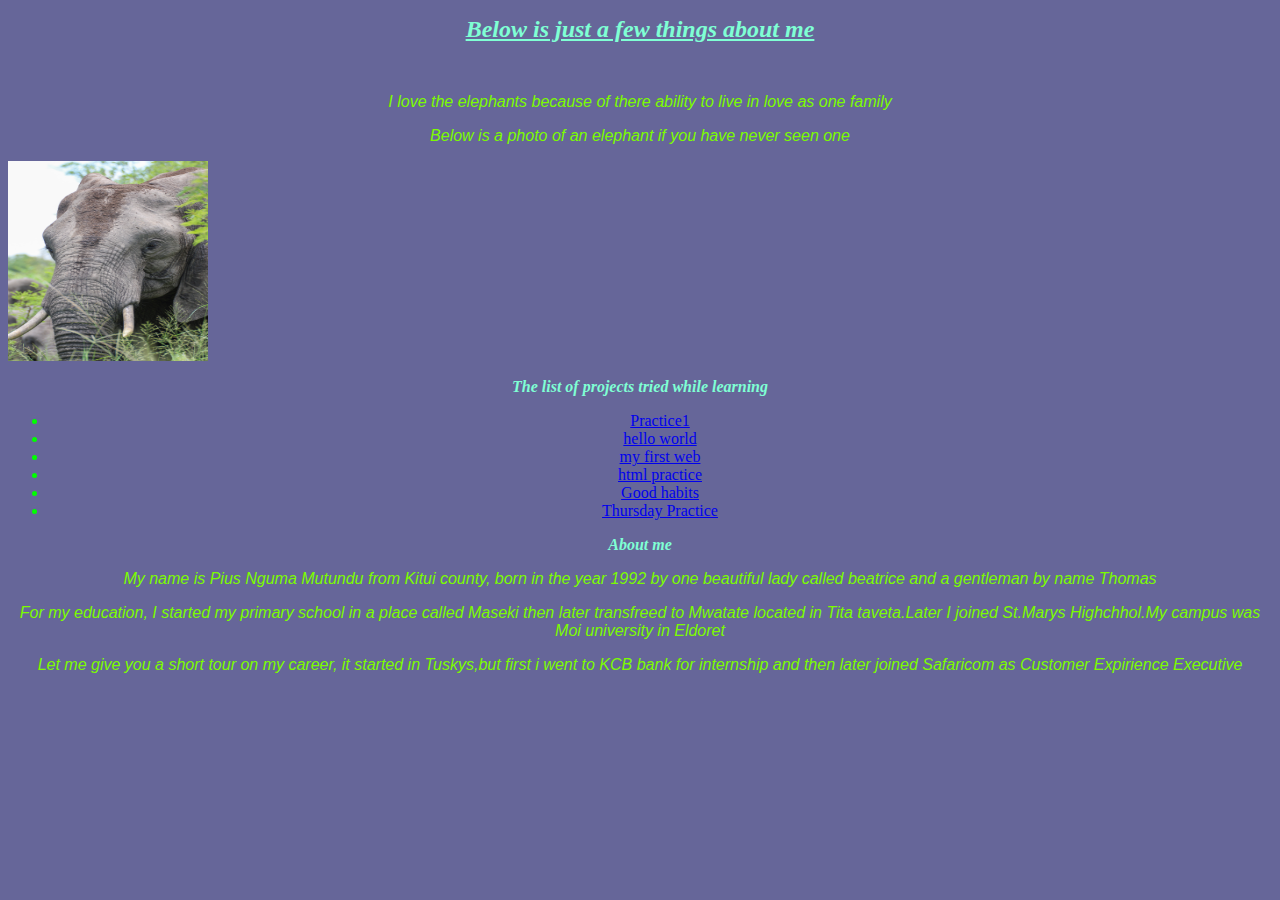
==== index.html @ 8f3f7c28 "check spellin mistakes and correct" ====
<!DOCTYPE html>
<html lang="en">
  <head>
    <meta charset="UTF-8" />
    <meta http-equiv="X-UA-Compatible" content="IE=edge" />
    <meta name="viewport" content="width=device-width, initial-scale=1.0" />
    <title>Pius Nguma Mutundu</title>
    <link rel="stylesheet" href="css/style.css" />
  </head>

  <body bgcolor="#666699">
    <h1>Below is just a few things about me</h1>
    <br />
    <p>
      I love the elephants because of there ability to live in love as one
      family
    </p>
    <p>Below is a photo of an elephant if you have never seen one</p>
    <div>
      <img
        src="images/elephant.jpg"
        alt="This is an elephant"
        width="200"
        height="200"
      />
    </div>
    <div>
      <h2>The list of projects tried while learning</h2>
      <ul>
        <li>
          <a href="https://github.com/ngumamutundu/Practice1.git" target="blank"
            >Practice1</a
          >
        </li>
        <li>
          <a
            href="https://github.com/ngumamutundu/hello_world.git"
            target="blank"
            >hello world</a
          >
        </li>
        <li>
          <a
            href="https://github.com/ngumamutundu/my-first-web.git"
            target="blank"
            >my first web</a
          >
        </li>
        <li>
          <a
            href="https://github.com/ngumamutundu/html-practice.git"
            target="blank"
            >html practice</a
          >
        </li>
        <li>
          <a
            href="https://github.com/ngumamutundu/Goodhabits.git"
            target="blank"
            >Good habits</a
          >
        </li>
        <li>
          <a
            href="https://github.com/ngumamutundu/thursdaypractice.git"
            target="blank"
            >Thursday Practice</a
          >
        </li>
      </ul>
    </div>
    <div>
      <h2>About me</h2>
      <p>
        My name is Pius Nguma Mutundu from Kitui county, born in the year 1992
        by one beautiful lady called beatrice and a gentleman by name Thomas
      </p>
      <p>
        For my education, I started my primary school in a place called Maseki
        then later transfreed to Mwatate located in Tita taveta.Later I joined
        St.Marys Highchhol.My campus was Moi university in Eldoret
      </p>
      <p>
        Let me give you a short tour on my career, it started in Tuskys,but
        first i went to KCB bank for internship and then later joined Safaricom
        as Customer Expirience Executive
      </p>
    </div>
  </body>
</html>
---- css/style.css ----
h1 {
  font-family: Cambria, Cochin, Georgia, Times, "Times New Roman", serif;
  color: aquamarine;
  text-align: center;
  text-decoration: aqua;
  font-size: x-large;
  text-decoration: underline;
  font-style: italic;
}
h2 {
  font-family: "Times New Roman", Times, serif;
  color: aquamarine;
  font-size: medium;
  text-decoration: aqua;
  font-style: italic;text-align: center;
}
p {
  font-family: Arial, Helvetica, sans-serif;
  color: lawngreen;
  font-style: italic;
  text-align: center;
}
div{
    text-align: ;
}
li{
    text-align: center;color: lime;
}
img{
    align-items: center;
}
ol{
    text-align: center;
}
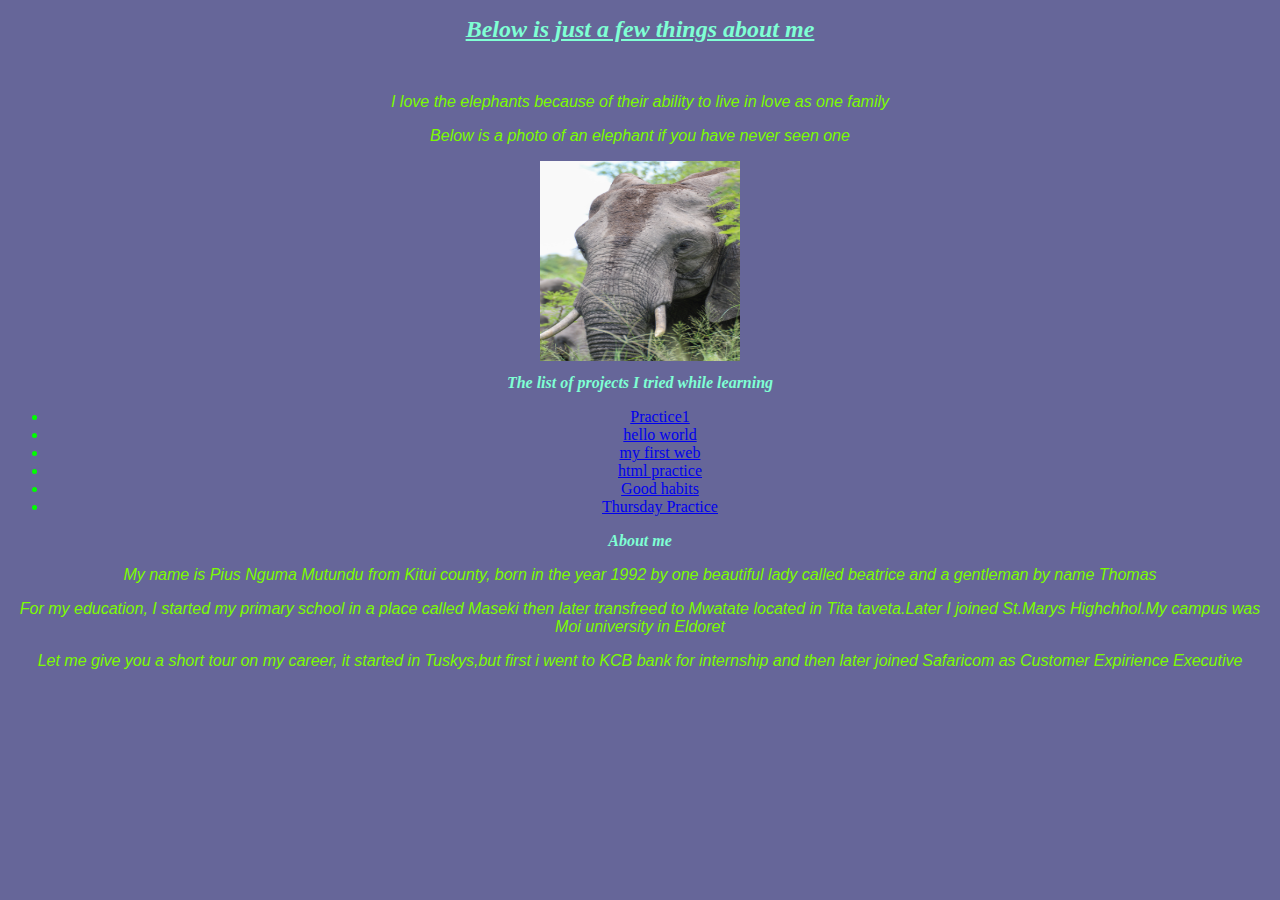
==== commit 01a898a3: "correct tense and spelling" ====
--- a/index.html
+++ b/index.html
@@ -12,7 +12,7 @@
     <h1>Below is just a few things about me</h1>
     <br />
     <p>
-      I love the elephants because of there ability to live in love as one
+      I love the elephants because of their ability to live in love as one
       family
     </p>
     <p>Below is a photo of an elephant if you have never seen one</p>
@@ -25,7 +25,7 @@
       />
     </div>
     <div>
-      <h2>The list of projects tried while learning</h2>
+      <h2>The list of projects I tried while learning</h2>
       <ul>
         <li>
           <a href="https://github.com/ngumamutundu/Practice1.git" target="blank"
--- a/css/style.css
+++ b/css/style.css
@@ -27,8 +27,9 @@
     text-align: center;color: lime;
 }
 img{
-    align-items: center;
+    margin: 1px auto;
+    display: block;
 }
 ol{
     text-align: center;
-}+}
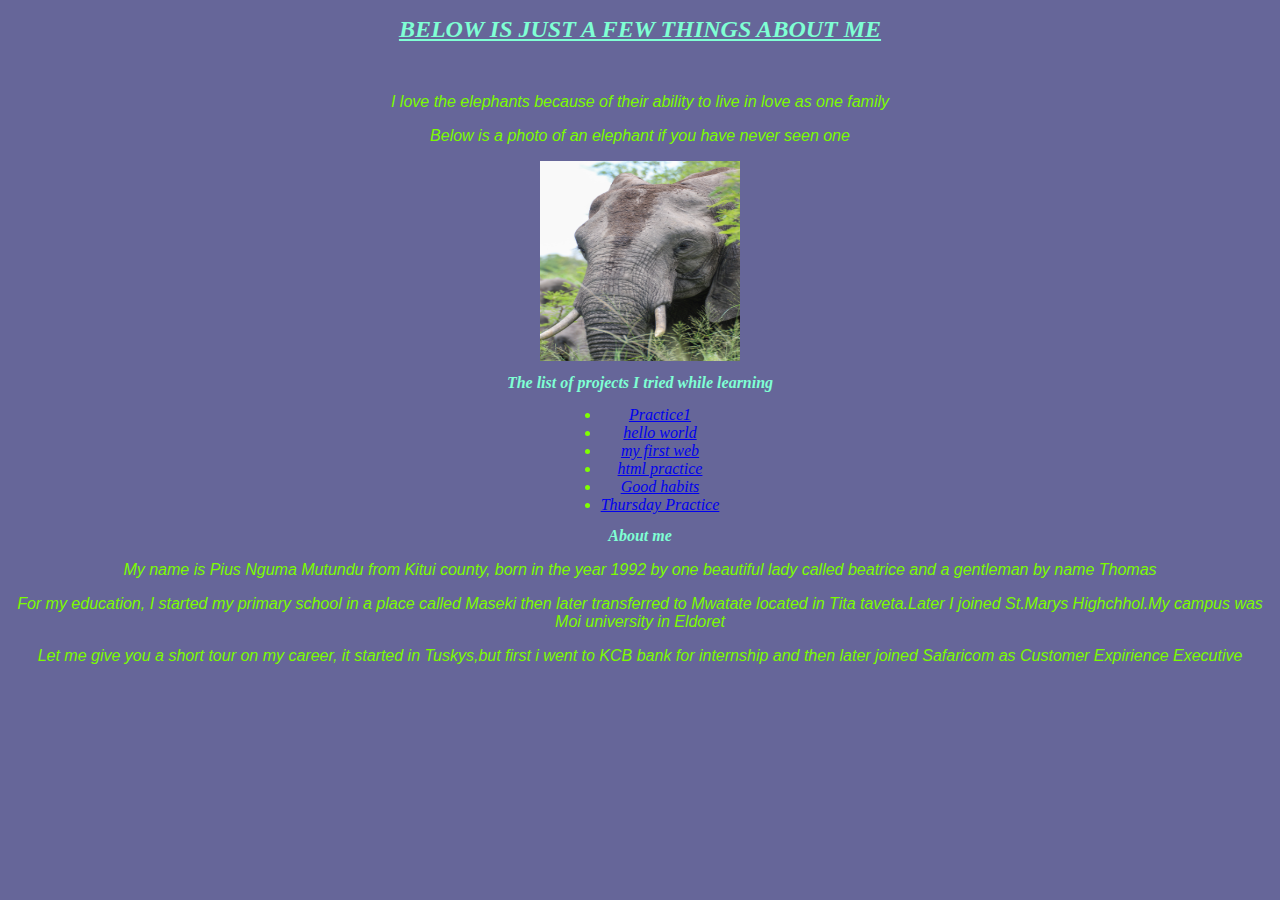
==== commit 6457f22a: "decorated my text by bolding, capitalizing and adding color" ====
--- a/index.html
+++ b/index.html
@@ -77,7 +77,7 @@
       </p>
       <p>
         For my education, I started my primary school in a place called Maseki
-        then later transfreed to Mwatate located in Tita taveta.Later I joined
+        then later transferred to Mwatate located in Tita taveta.Later I joined
         St.Marys Highchhol.My campus was Moi university in Eldoret
       </p>
       <p>
--- a/css/style.css
+++ b/css/style.css
@@ -5,14 +5,15 @@
   text-decoration: aqua;
   font-size: x-large;
   text-decoration: underline;
-  font-style: italic;
+  font-style: italic;text-transform: uppercase;font-weight: bold;
 }
 h2 {
   font-family: "Times New Roman", Times, serif;
   color: aquamarine;
   font-size: medium;
   text-decoration: aqua;
-  font-style: italic;text-align: center;
+  font-style: italic;
+  text-align: center;
 }
 p {
   font-family: Arial, Helvetica, sans-serif;
@@ -20,16 +21,20 @@
   font-style: italic;
   text-align: center;
 }
+li {
+  text-align: center;
+  color: chartreuse;
+  font-style: italic;
+}
+img {
+  margin: 1px auto;
+  display: block;
+}
+ul {
+  display: table;
+  margin: 0 auto;
+  color: greenyellow;
+}
 div{
-    text-align: ;
+    color: lawngreen;
 }
-li{
-    text-align: center;color: lime;
-}
-img{
-    margin: 1px auto;
-    display: block;
-}
-ol{
-    text-align: center;
-}
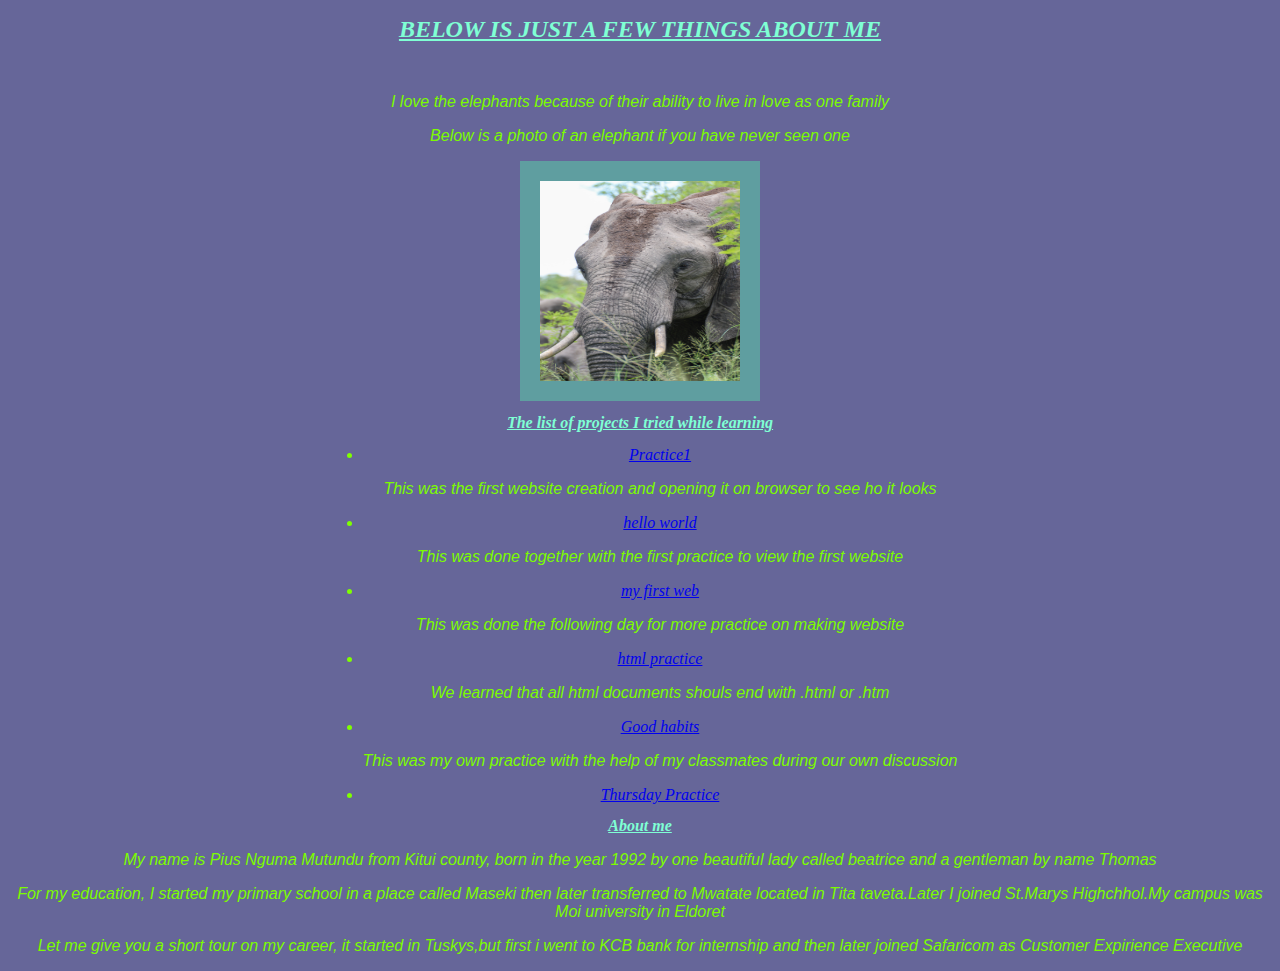
==== commit 0f7dbd49: "add notes about the projects i have been practicing with" ====
--- a/index.html
+++ b/index.html
@@ -31,6 +31,7 @@
           <a href="https://github.com/ngumamutundu/Practice1.git" target="blank"
             >Practice1</a
           >
+          <p>This was the first website creation and opening it on browser to see ho it looks</p>
         </li>
         <li>
           <a
@@ -38,6 +39,7 @@
             target="blank"
             >hello world</a
           >
+          <p>This was done together with the first practice to view the first website</p>
         </li>
         <li>
           <a
@@ -45,6 +47,7 @@
             target="blank"
             >my first web</a
           >
+          <p>This was done the following day for more practice on making website</p>
         </li>
         <li>
           <a
@@ -52,6 +55,7 @@
             target="blank"
             >html practice</a
           >
+          <p>We learned that all html documents shouls end with .html or .htm</p>
         </li>
         <li>
           <a
@@ -59,6 +63,7 @@
             target="blank"
             >Good habits</a
           >
+          <p>This was my own practice with the help of my classmates during our own discussion</p>
         </li>
         <li>
           <a
--- a/css/style.css
+++ b/css/style.css
@@ -5,7 +5,9 @@
   text-decoration: aqua;
   font-size: x-large;
   text-decoration: underline;
-  font-style: italic;text-transform: uppercase;font-weight: bold;
+  font-style: italic;
+  text-transform: uppercase;
+  font-weight: bold;
 }
 h2 {
   font-family: "Times New Roman", Times, serif;
@@ -14,6 +16,7 @@
   text-decoration: aqua;
   font-style: italic;
   text-align: center;
+  text-decoration: underline;
 }
 p {
   font-family: Arial, Helvetica, sans-serif;
@@ -29,12 +32,16 @@
 img {
   margin: 1px auto;
   display: block;
+  border-style: solid;
+  border-color: peru;
+  border-width: 20px;
+  border-color: cadetblue;
 }
 ul {
   display: table;
   margin: 0 auto;
   color: greenyellow;
 }
-div{
-    color: lawngreen;
+div {
+  color: lawngreen;
 }
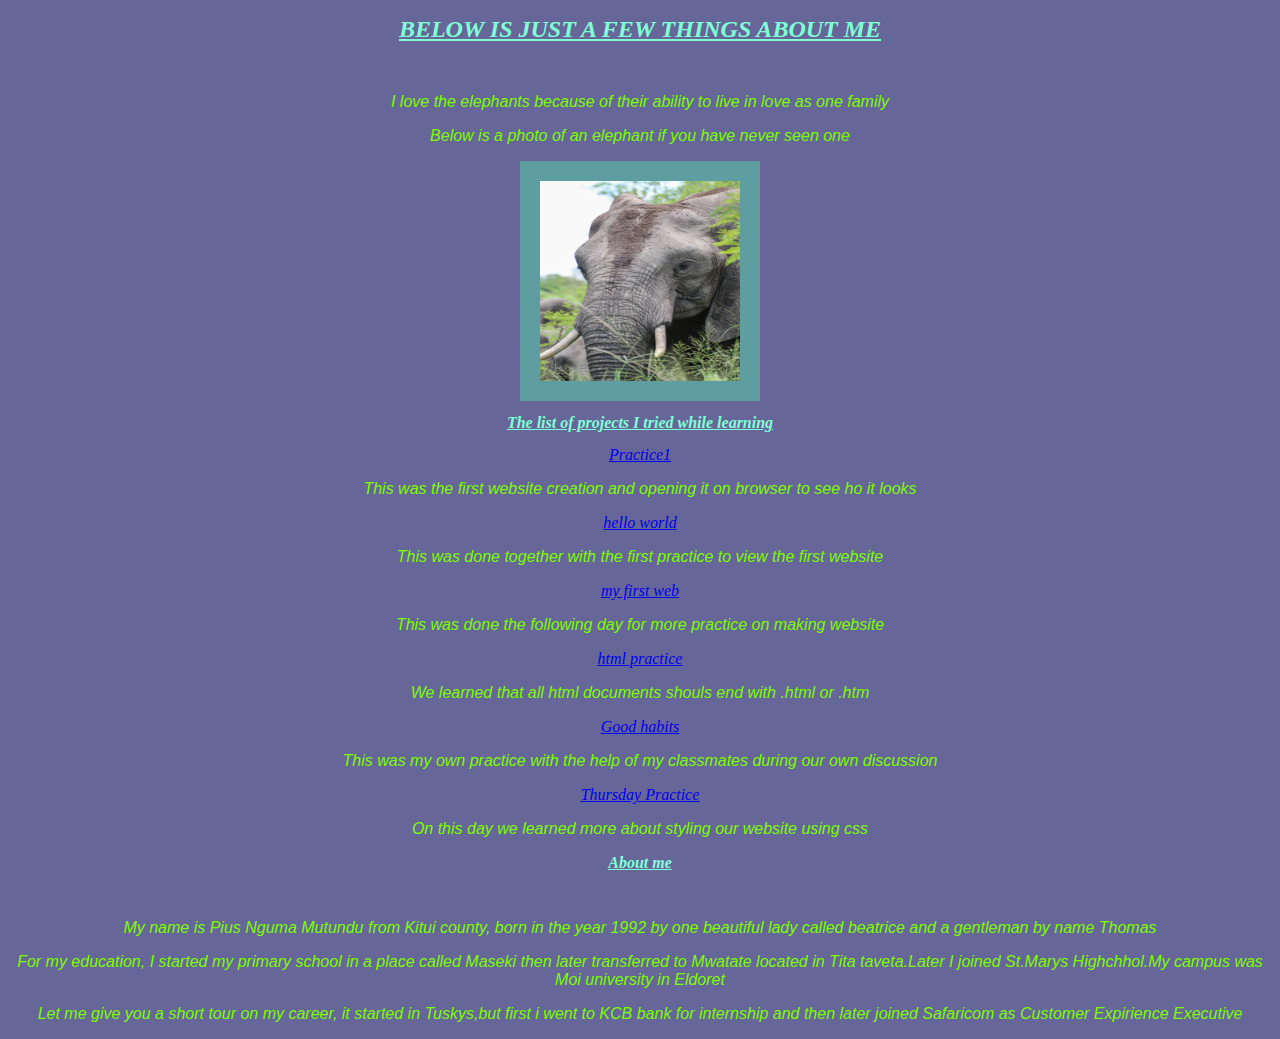
==== commit f81670a0: "change my listing" ====
--- a/index.html
+++ b/index.html
@@ -31,7 +31,10 @@
           <a href="https://github.com/ngumamutundu/Practice1.git" target="blank"
             >Practice1</a
           >
-          <p>This was the first website creation and opening it on browser to see ho it looks</p>
+          <p>
+            This was the first website creation and opening it on browser to see
+            ho it looks
+          </p>
         </li>
         <li>
           <a
@@ -39,7 +42,10 @@
             target="blank"
             >hello world</a
           >
-          <p>This was done together with the first practice to view the first website</p>
+          <p>
+            This was done together with the first practice to view the first
+            website
+          </p>
         </li>
         <li>
           <a
@@ -47,7 +53,9 @@
             target="blank"
             >my first web</a
           >
-          <p>This was done the following day for more practice on making website</p>
+          <p>
+            This was done the following day for more practice on making website
+          </p>
         </li>
         <li>
           <a
@@ -55,7 +63,9 @@
             target="blank"
             >html practice</a
           >
-          <p>We learned that all html documents shouls end with .html or .htm</p>
+          <p>
+            We learned that all html documents shouls end with .html or .htm
+          </p>
         </li>
         <li>
           <a
@@ -63,7 +73,10 @@
             target="blank"
             >Good habits</a
           >
-          <p>This was my own practice with the help of my classmates during our own discussion</p>
+          <p>
+            This was my own practice with the help of my classmates during our
+            own discussion
+          </p>
         </li>
         <li>
           <a
@@ -71,11 +84,13 @@
             target="blank"
             >Thursday Practice</a
           >
+          <p>On this day we learned more about styling our website using css</p>
         </li>
       </ul>
     </div>
     <div>
       <h2>About me</h2>
+      <br />
       <p>
         My name is Pius Nguma Mutundu from Kitui county, born in the year 1992
         by one beautiful lady called beatrice and a gentleman by name Thomas
--- a/css/style.css
+++ b/css/style.css
@@ -41,6 +41,8 @@
   display: table;
   margin: 0 auto;
   color: greenyellow;
+  display:contents;
+  margin: 0 auto;
 }
 div {
   color: lawngreen;
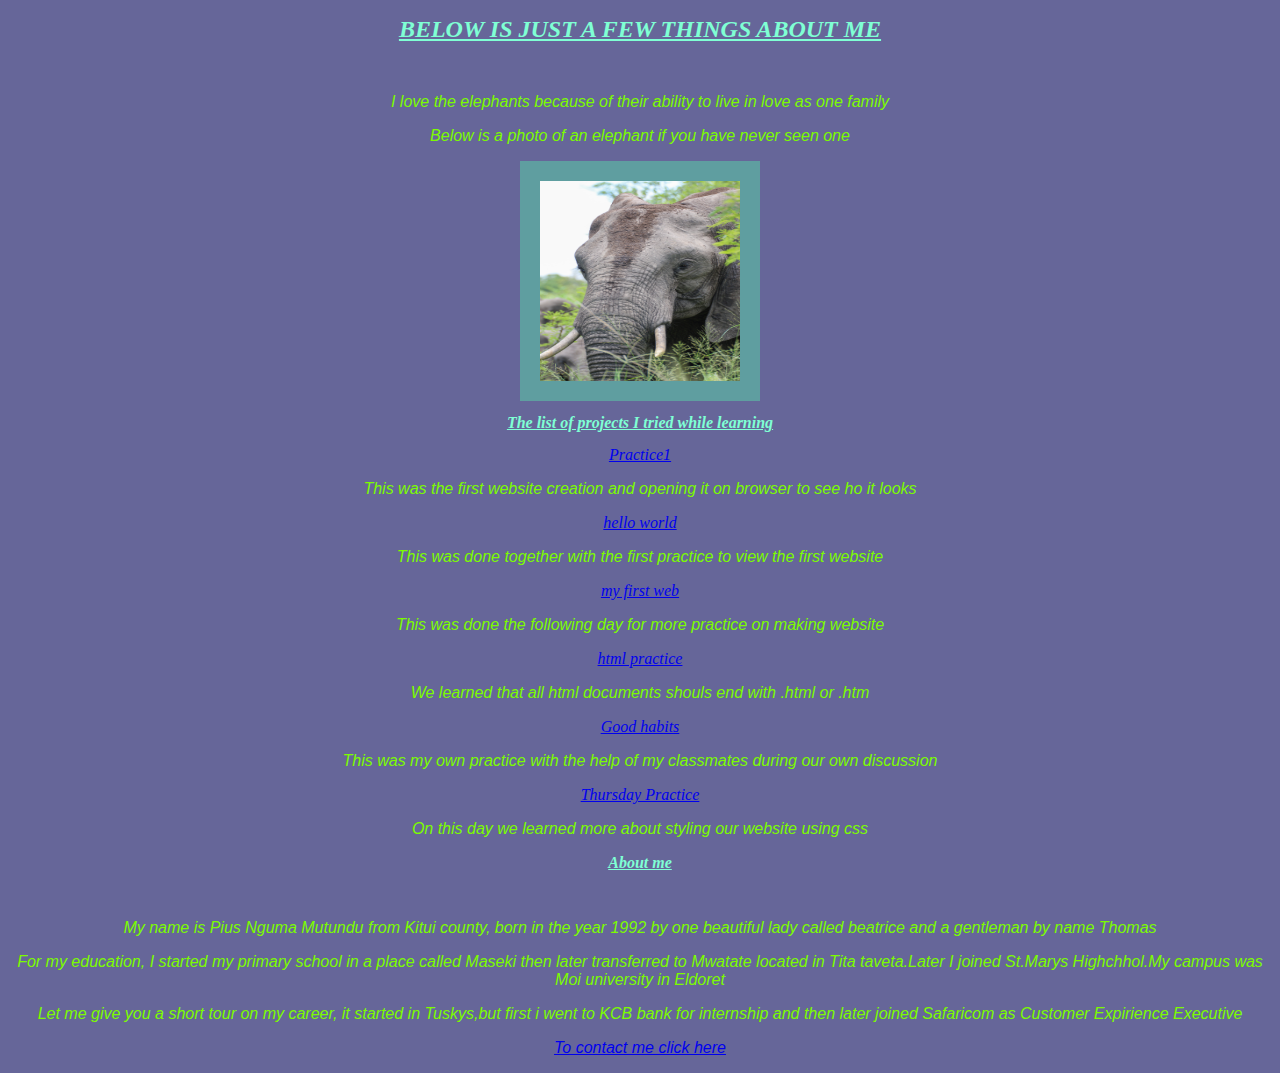
==== commit ab57084b: "add contact me details" ====
--- a/index.html
+++ b/index.html
@@ -106,5 +106,12 @@
         as Customer Expirience Executive
       </p>
     </div>
+    <div>
+      <p> <a
+        href="contact.html"
+        target="blank"
+        >To contact me click here</a
+      ></p>
+    </div>
   </body>
 </html>
--- a/css/style.css
+++ b/css/style.css
@@ -47,3 +47,6 @@
 div {
   color: lawngreen;
 }
+body {
+  color:#666699;
+}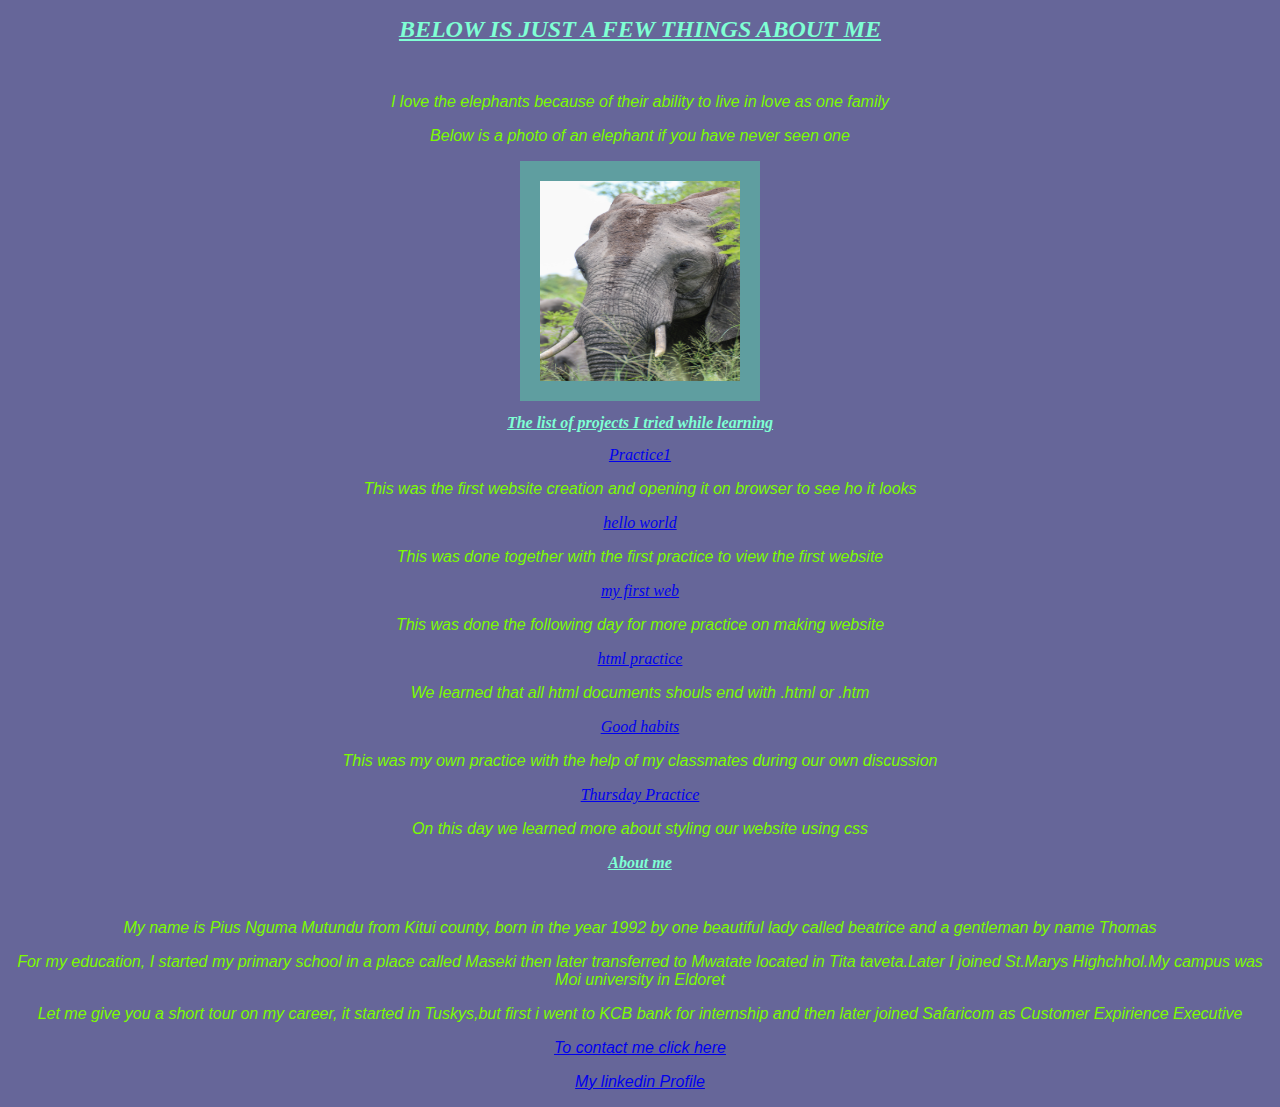
==== commit 38fcdcdb: "add linkedin profile" ====
--- a/index.html
+++ b/index.html
@@ -107,11 +107,16 @@
       </p>
     </div>
     <div>
-      <p> <a
-        href="contact.html"
-        target="blank"
-        >To contact me click here</a
-      ></p>
+      <p><a href="contact.html" target="blank">To contact me click here</a></p>
+    </div>
+    <div>
+      <p>
+        <a
+          href="https://www.linkedin.com/in/pius-nguma-4a190776/"
+          target="blank"
+          >My linkedin Profile</a
+        >
+      </p>
     </div>
   </body>
 </html>
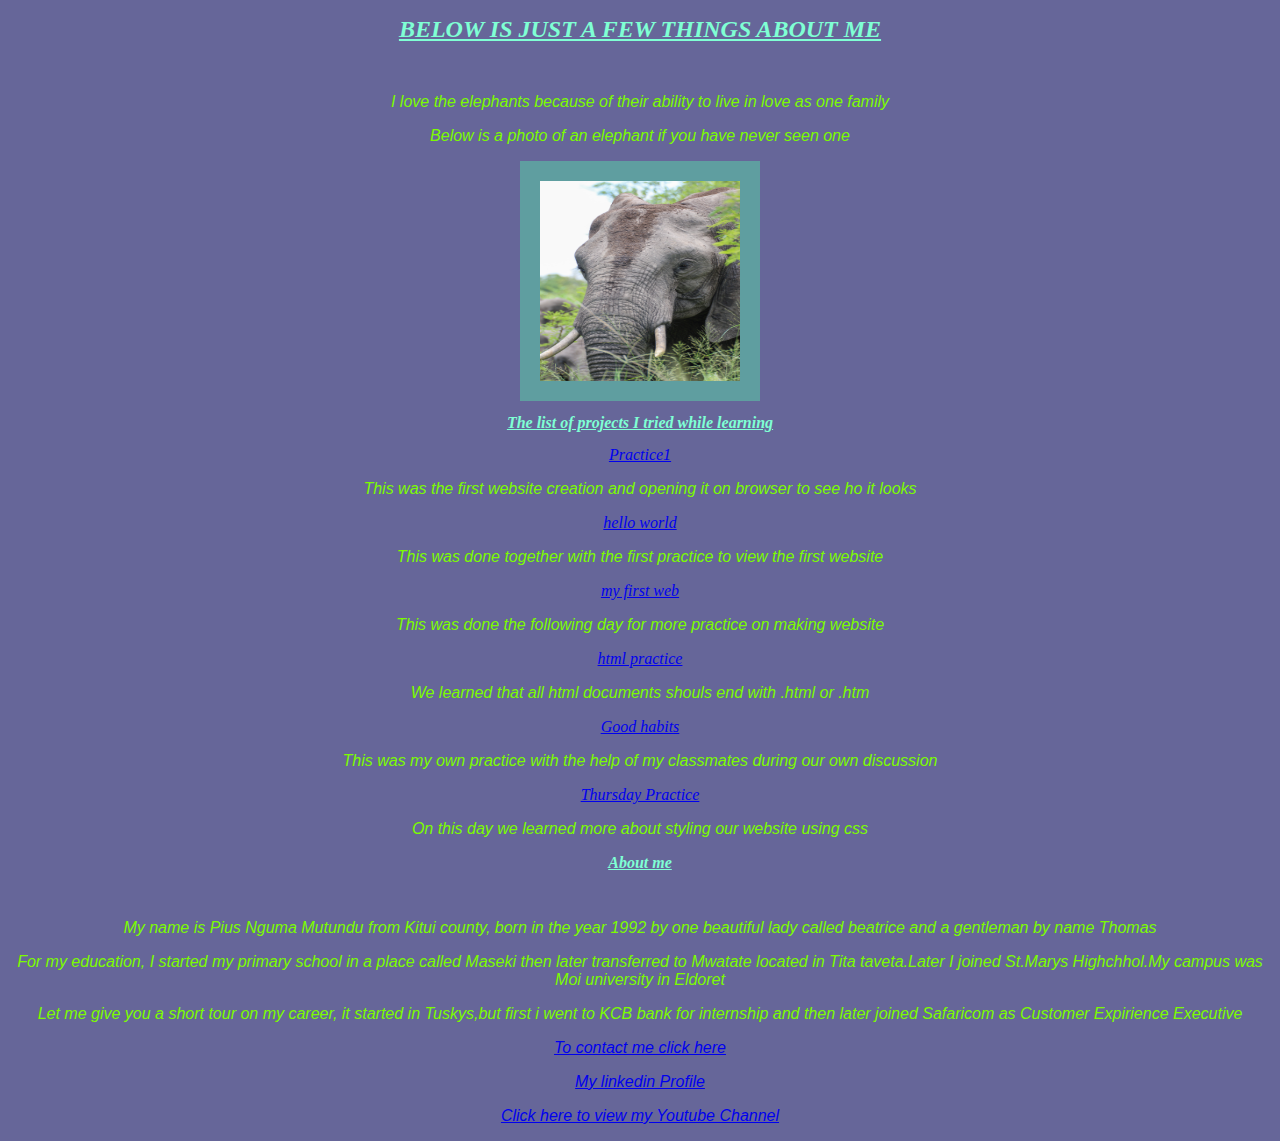
==== commit cdc90868: "add link to my youtube channel" ====
--- a/index.html
+++ b/index.html
@@ -118,5 +118,14 @@
         >
       </p>
     </div>
+    <div>
+      <p>
+        <a
+          href="https://www.youtube.com/channel/UCn7tMZEY2LrqMLey08oqSug/about"
+          target="blank"
+          >Click here to view my Youtube Channel</a
+        >
+      </p>
+    </div>
   </body>
 </html>
